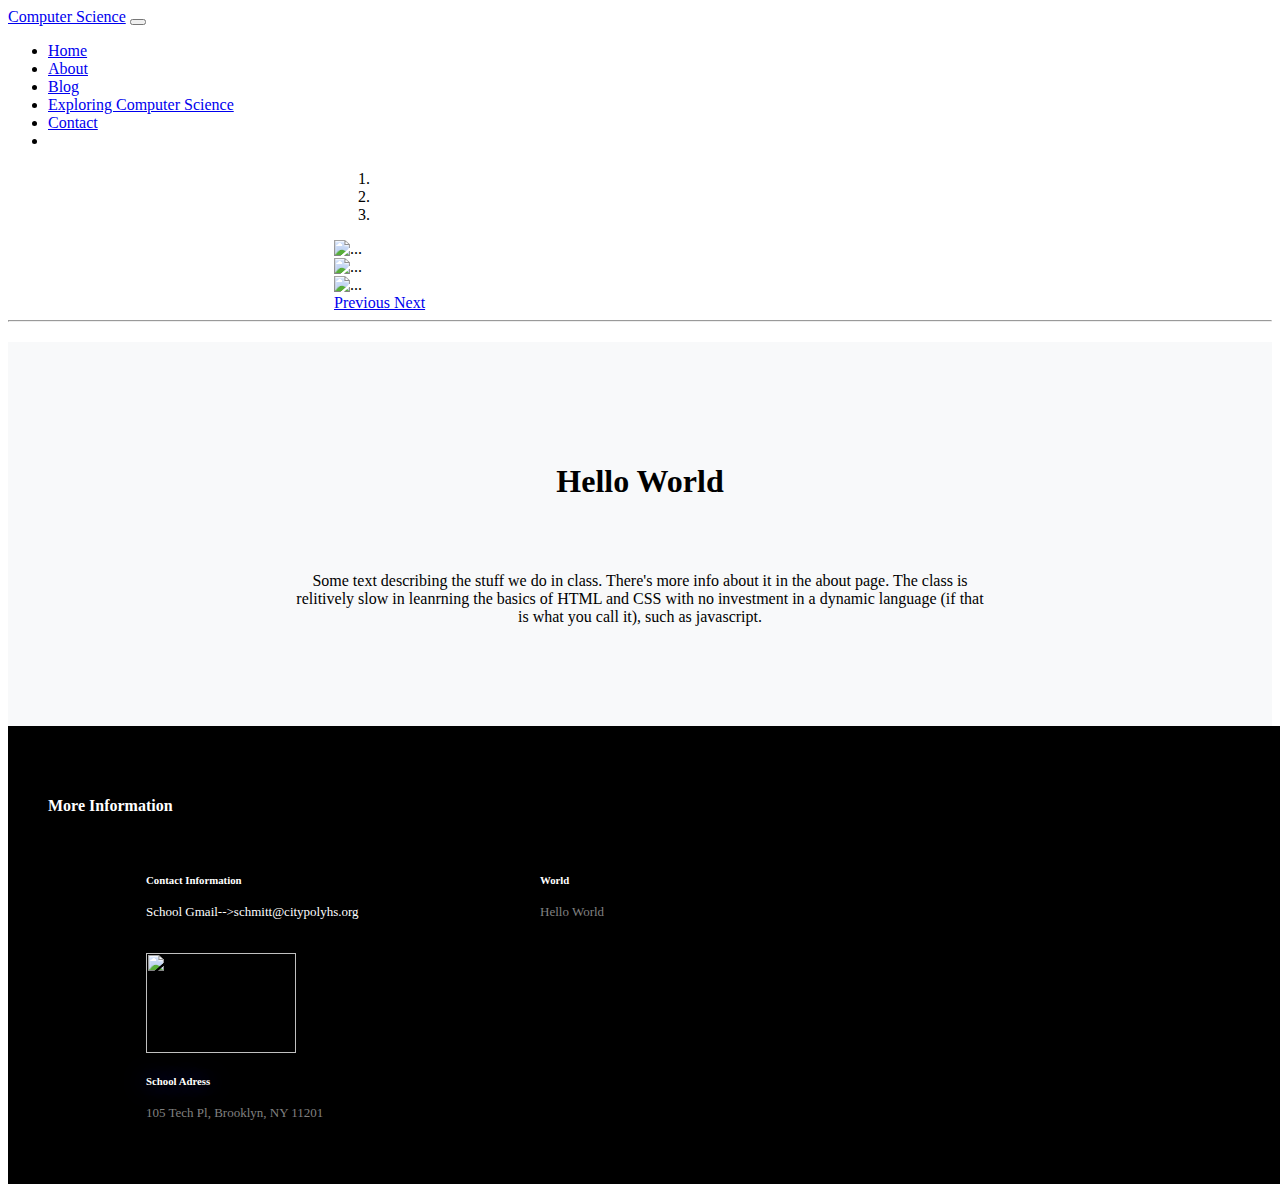
==== index.html @ 7c94f15a "html" ====
<!DOCTYPE html>
<html>
    <head>
        <title>Computer Science class</title>
        <link rel="stylesheet" type="text/css" href="styles.css">
        <link rel="stylesheet" href="https://stackpath.bootstrapcdn.com/bootstrap/4.2.1/css/bootstrap.min.css" integrity="sha384-GJzZqFGwb1QTTN6wy59ffF1BuGJpLSa9DkKMp0DgiMDm4iYMj70gZWKYbI706tWS" crossorigin="anonymous">
        
    </head>
    <body>
        
        
        <!-- Nav Bar -->
<nav class="navbar navbar-expand-lg navbar-light bg-light">
  <a class="navbar-brand" href="#">Computer Science</a>
  <button class="navbar-toggler" type="button" data-toggle="collapse" data-target="#navbarTogglerDemo02" aria-controls="navbarTogglerDemo02" aria-expanded="false" aria-label="Toggle navigation">
    <span class="navbar-toggler-icon"></span>
  </button>

  <div class="collapse navbar-collapse" id="navbarTogglerDemo02">
    <ul class="navbar-nav mr-auto mt-2 mt-lg-0">
      <li class="nav-item active">
        <a class="nav-link" href="#">Home</a>
      </li>
      <li class="nav-item">
        <a class="nav-link" href="about.html">About</a>
      </li>
      <li class="nav-item">
        <a class="nav-link" href="blog.html">Blog</a>
      </li>
      <li class="nav-item">
        <a class="nav-link" href="exploring-computer-science.html">Exploring Computer Science</a>
      </li>
      <li class="nav-item">
        <a class="nav-link" href="contact.html">Contact</a>
      </li>
      <li class="nav-item">
      <!--  <a class="nav-link disabled" href="#" tabindex="-1" aria-disabled="true">Disabled</a> -->
      </li>
    </ul>
    <!--
    <form class="form-inline my-2 my-lg-0">
      <input class="form-control mr-sm-2" type="search" placeholder="Search">
      <button class="btn btn-outline-success my-2 my-sm-0" type="submit">Search</button>
    </form>
    -->
  </div>
</nav>
  
  <!-- Carousel -->
<div class="row">
    <button class="secretbutton" id="secretbutton"></button>
  <div id="carouselExampleIndicators" class="carousel slide imgss" data-ride="carousel">
    <ol class="carousel-indicators">
      <li data-target="#carouselExampleIndicators" data-slide-to="0" class="active"></li>
      <li data-target="#carouselExampleIndicators" data-slide-to="1"></li>
      <li data-target="#carouselExampleIndicators" data-slide-to="2"></li>
    </ol>
    <div class="carousel-inner">
      <div class="carousel-item active">
        <img class="smaller" src="https://encrypted-tbn0.gstatic.com/images?q=tbn:ANd9GcTNS-DnKtNaUBVp-TGX4DliA7yKI0HnLMYTAna7u0DTpkE-1o-i" class="d-block w-100" alt="...">
      </div>
      <div class="carousel-item">
        <img class="smaller" src="https://cdn.techopedia.com/images/uploads/computer-hardware-cpu-electronic-chip-electronics-hardware-labyrinth-m.jpg?width=370&height=250&mode=crop" class="d-block w-100" alt="...">
      </div>
      <div class="carousel-item">
        <img class="smaller" src="  https://i.gifer.com/Kwmt.gif" class="d-block w-100" alt="...">
      </div>
    </div>
    <a class="carousel-control-prev" href="#carouselExampleIndicators" role="button" data-slide="prev">
      <span class="carousel-control-prev-icon" aria-hidden="true"></span>
      <span class="sr-only">Previous</span>
    </a>
    <a class="carousel-control-next" href="#carouselExampleIndicators" role="button" data-slide="next">
      <span class="carousel-control-next-icon" aria-hidden="true"></span>
      <span class="sr-only">Next</span>
    </a>
  </div>
</div>


  <!-- Body Content --> 
<hr class="dv">
  <div id="content">
      <div id="heading">
         <h1>
             Hello World
         </h1> 
      </div>
      <div id="body_content">
          <p class="body-content-main">Some text describing the stuff we do in class.
          There's more info about it in the about page. The class is relitively slow in leanrning the basics of HTML and CSS with no investment in a dynamic language (if that is what you call it), such as javascript.
          
          </p>
      </div>
  
  </div>
  
  
<!-- Footer -->
    
<div class="footer">
  
  <div class="footer-heading">
    <h4>More Information</h4>
  </div>
  <div class="footer-content">
    <div class="footer-column-one footer-column">
      <h5>Contact Information</h5>
      <p>School Gmail--><a>schmitt@citypolyhs.org</a></p>
    </div>
    <div class="footer-column-two footer-column">
      <h5>World</h5>
      <p class="footer-descript"> Hello World</p>
    </div>
    <div class="footer-column-three footer-column">
      <div>
        <img id="footersch" src="https://i.imgur.com/6dcay5Z.png">
      </div>
      <div>
        <h5 class="schooltext">School Adress</h5>
        <p class="footer-descript">105 Tech Pl, Brooklyn, NY 11201</p>
      </div>
    </div>
  </div>
</div>


    </body>
    
    
    <script src="index.js" type="module" defer=""></script>
    <script src="https://code.jquery.com/jquery-3.2.1.min.js"></script>
    <script src="https://code.jquery.com/jquery-3.3.1.slim.min.js" integrity="sha384-q8i/X+965DzO0rT7abK41JStQIAqVgRVzpbzo5smXKp4YfRvH+8abtTE1Pi6jizo" crossorigin="anonymous"></script>
<script src="https://cdnjs.cloudflare.com/ajax/libs/popper.js/1.14.6/umd/popper.min.js" integrity="sha384-wHAiFfRlMFy6i5SRaxvfOCifBUQy1xHdJ/yoi7FRNXMRBu5WHdZYu1hA6ZOblgut" crossorigin="anonymous"></script>
<script src="https://stackpath.bootstrapcdn.com/bootstrap/4.2.1/js/bootstrap.min.js" integrity="sha384-B0UglyR+jN6CkvvICOB2joaf5I4l3gm9GU6Hc1og6Ls7i6U/mkkaduKaBhlAXv9k" crossorigin="anonymous"></script>    
</html>
---- styles.css ----
.imgss{
    margin: auto;
    width:50%;
}

.smaller{
    position: inherit;
    height: 500px;
    width: 100%;
}

#carouselExampleIndicators{
    margin-top: 20px;
}

#content{
    margin-top: 20px;
    background-color: #f8f9fa;
    height: inherit;
    text-align: center;
    padding: 50px;
}

#heading, .heading {
    text-align: center;
    padding-top: 50px;
    padding-bottom: 50px;
}


.card_align{
    float: left;
    padding: 50px;
    display: flex;
    justify-content: center;
    margin-left: 40px;
    
}

#main_image{
    height: 600px;
    background-color: grey;
}
.pos{
    height:190px;
}
.postwo{
    height:140px;
    width: 310px;
    overflow:auto;
}

.card_image{
    position: absolute;
    left: 0px;
    top: 0px;
    height: 200px;
    width:100%;
}


#dv{
    color: black;
    border-width: 3px;
    border-color: black;
    margin-left: auto;
    margin-right: auto;
}

.card-text{
    padding-left: 15px;
}

.custom-hr{
    position: relative;
    left:10%;
    background-color: grey;
    width: 80%;
    display: flex;
    justify-content: center;
    height: 3px;
}

.card-holder{
    position: relative;
    display: flex;
    justify-content: center;
    min-width: 1300px;
    flex-wrap: wrap;
    width: 100%;
}

.card{
    display: flex;
}

.row{
    width: 100%;
    margin-right: 10px;
    margin-left:  10px; 
}
.zoom {
  padding: 50px;
  background-color: green;
  transition: transform .2s;
  width: 200px;
  height: 200px;
  margin: 0 auto;
}

.card-body{
    position: absolute;
    left:3px;
    bottom: 20px;
}

.zoom:hover {
  -ms-transform: scale(1.2); /* IE 9 */
  -webkit-transform: scale(1.2); /* Safari 3-8 */
  transform: scale(1.2); 
}

body{
    background-image: url(https://upload.wikimedia.org/wikipedia/commons/c/cc/Digital_rain_animation_medium_letters_shine.gif);
}

.content{
    background-color: white;
    position: relative;
    padding-bottom: 100px;
    
 
}

.body-content-main{
    width: 60%;
    padding: 50px;
    padding-top: 0px;
    margin: auto;
}

.footer{
    height: inherit;
    padding-bottom: 50px;
    width: 100%;
    background-color: black;
    color: white;
    text-align-last: left;
    position: absolute;
    
}

#cta{
    padding-top: 40px;
}

.footer-heading{
    margin-left: 40px;
    padding-top: 50px;
}

.footer-column{
    width: 33.33333333333%;
    height: 80%;
    position: relative;
    float: left;
    padding-left: 10px;
    padding-top: 20px;
    font-size: small;
}

.footer-descript{
    color: grey;
}

    
#incorrect{
    color: red;
}

#back{
    background-color: #486593;
}

#comment{
    width: 80%;
    min-height: 300px;
    margin-top: 100px;
    margin-bottom: 100px;
}

#input_field{
    width: 20%;
    margin: auto;
    width: 50%;
    text-align: center;
}

table{
    display: flex;
    justify-content: center;
}

.table-content{
    text-align:left;
    padding: 5px;
}
.secretbutton{
    height:15px;
    width: 15px;
    background-color: transparent;
    background-repeat:no-repeat;
    border: none;
    cursor:pointer;
    overflow: hidden; 
}
#secretbutton{
    position: absolute;
    left:1px;
}
#footersch{
    height:100px;
    width: 150px;
}
.schooltext{
    color: white;
  text-shadow: 1px 1px 2px black, 0 0 25px blue, 0 0 5px black;
}
#comment{
    min-width: 90%;
    min-height: 300px;
    max-height: 400px;
}

.center{
    position: relative;
    justify-content: center;
    margin: auto;
    left: 100%;
}

.footer-content{
    padding-left: 10%; 
}

.card-body{
    text-align: left;
}

.card-button{
    position: relative;
    top: 18px;
}

#input-submit{
    color: white;
}

#error-box{
    margin: auto;
    align-items: center;
}

#about-content{
    text-align: center;
    padding: 50px;
}
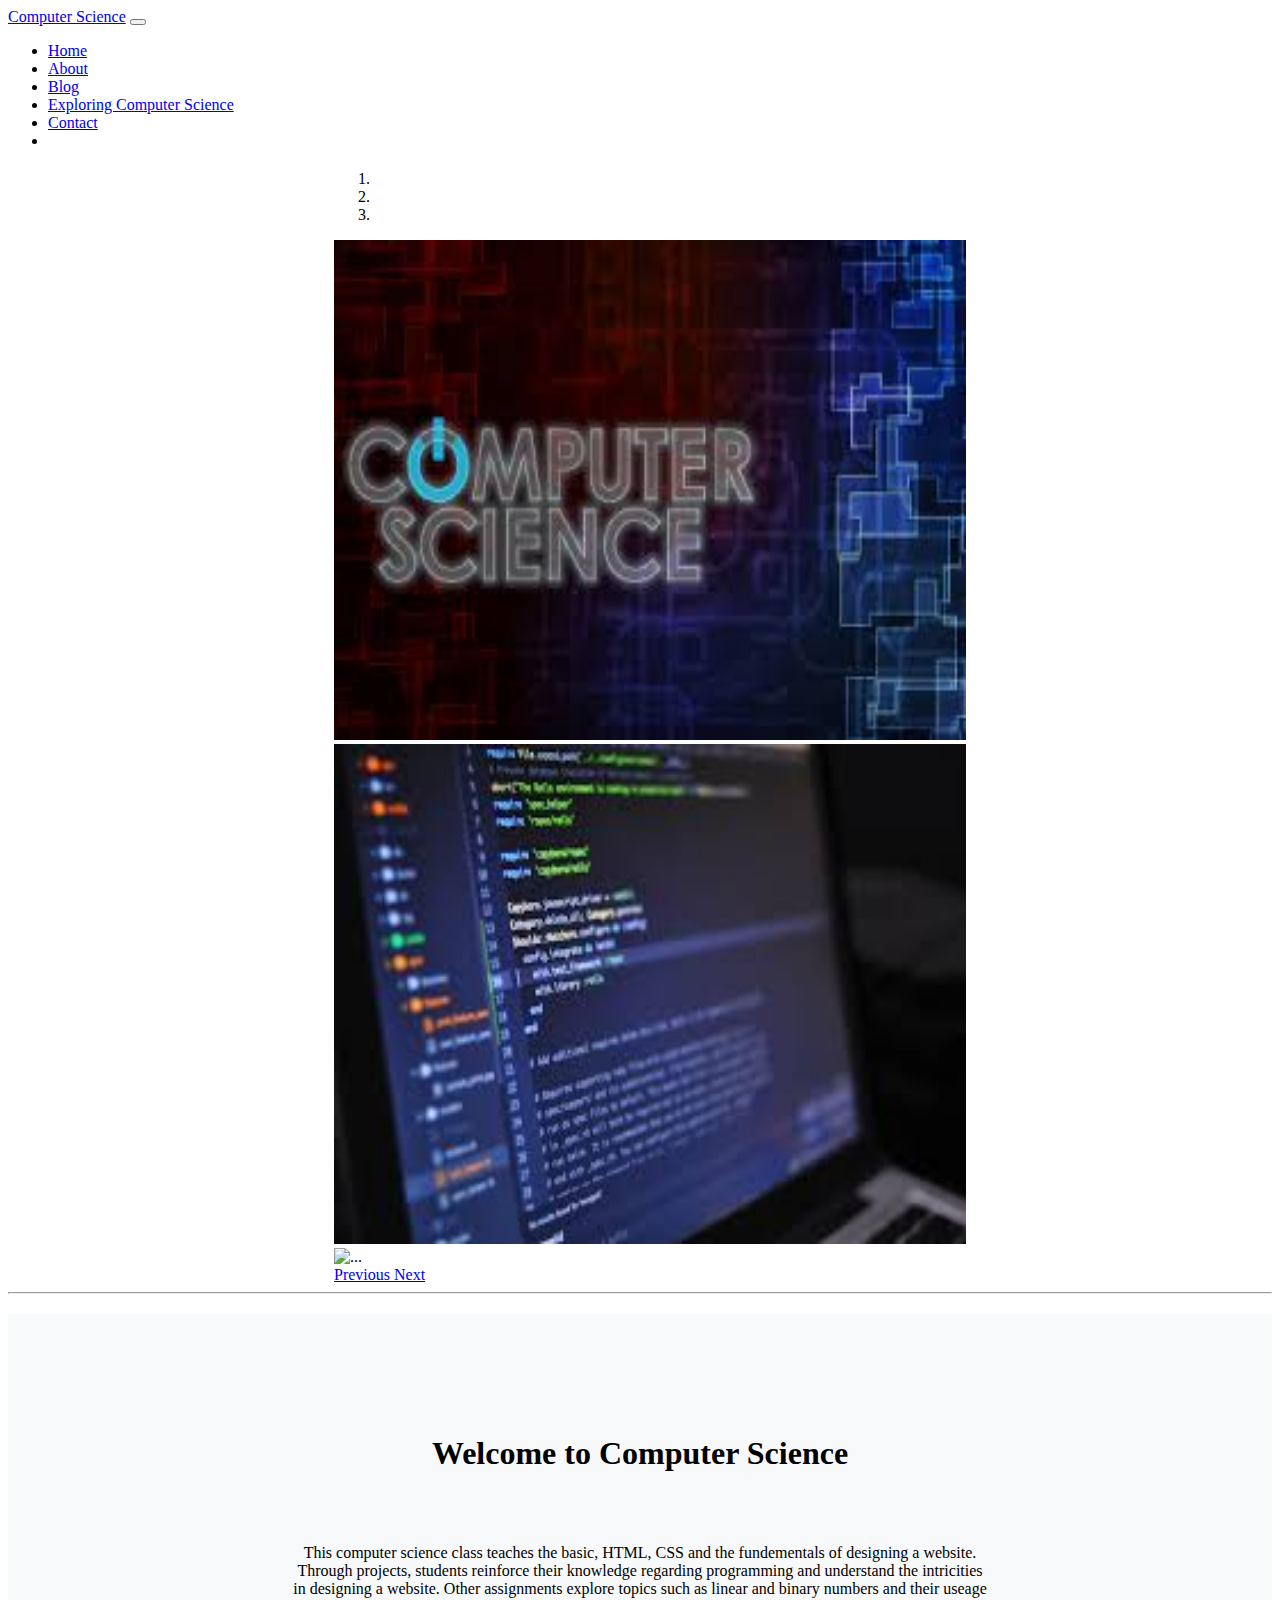
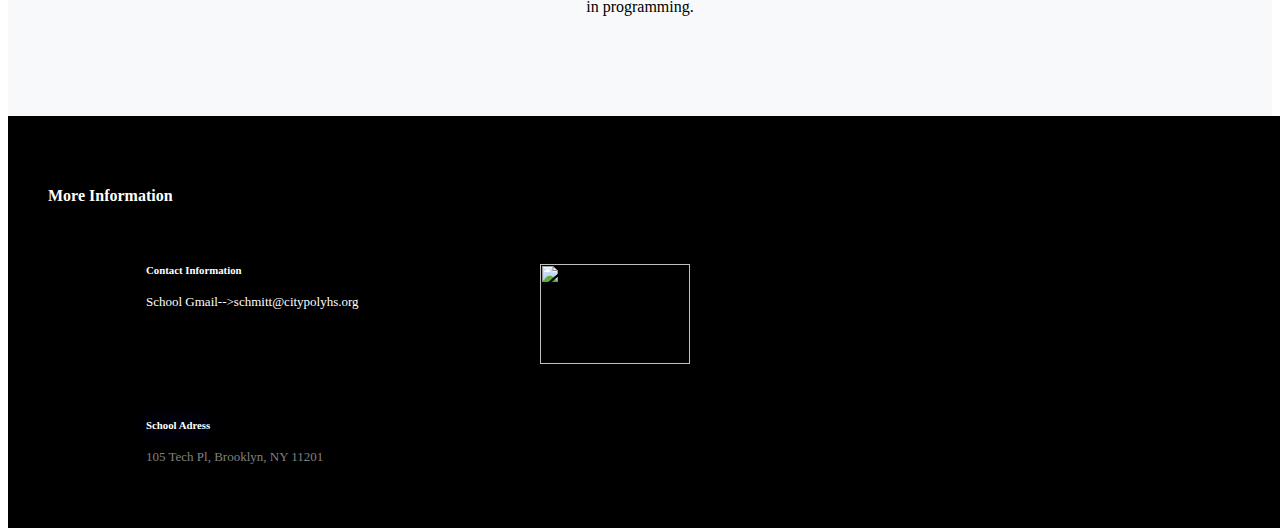
==== commit 27538957: "added a contact button" ====
--- a/index.html
+++ b/index.html
@@ -57,13 +57,13 @@
     </ol>
     <div class="carousel-inner">
       <div class="carousel-item active">
-        <img class="smaller" src="https://encrypted-tbn0.gstatic.com/images?q=tbn:ANd9GcTNS-DnKtNaUBVp-TGX4DliA7yKI0HnLMYTAna7u0DTpkE-1o-i" class="d-block w-100" alt="...">
+        <img class="smaller" src="[data-uri]" class="d-block w-100" alt="...">
       </div>
       <div class="carousel-item">
-        <img class="smaller" src="https://cdn.techopedia.com/images/uploads/computer-hardware-cpu-electronic-chip-electronics-hardware-labyrinth-m.jpg?width=370&height=250&mode=crop" class="d-block w-100" alt="...">
+        <img class="smaller" src="[data-uri]" class="d-block w-100" alt="...">
       </div>
       <div class="carousel-item">
-        <img class="smaller" src="  https://i.gifer.com/Kwmt.gif" class="d-block w-100" alt="...">
+        <img class="smaller" src="https://encrypted-tbn0.gstatic.com/images?q=tbn:ANd9GcRhdODqBwI6elRJp4blC8OtF0f14EZo4_-servEE6gqPXwob27YcQ" class="d-block w-100" alt="...">
       </div>
     </div>
     <a class="carousel-control-prev" href="#carouselExampleIndicators" role="button" data-slide="prev">
@@ -83,13 +83,15 @@
   <div id="content">
       <div id="heading">
          <h1>
-             Hello World
+             Welcome to Computer Science
          </h1> 
       </div>
       <div id="body_content">
-          <p class="body-content-main">Some text describing the stuff we do in class.
-          There's more info about it in the about page. The class is relitively slow in leanrning the basics of HTML and CSS with no investment in a dynamic language (if that is what you call it), such as javascript.
-          
+          <p class="body-content-main">
+            This computer science class teaches the basic, HTML, CSS and the fundementals of designing a website.
+            Through projects, students reinforce their knowledge regarding programming and understand the intricities 
+            in designing a website. Other assignments explore topics such as linear and binary numbers and their useage in 
+            programming.
           </p>
       </div>
   
@@ -109,12 +111,12 @@
       <p>School Gmail--><a>schmitt@citypolyhs.org</a></p>
     </div>
     <div class="footer-column-two footer-column">
-      <h5>World</h5>
-      <p class="footer-descript"> Hello World</p>
+      <h5></h5>
+      <p class="footer-descript"> <img id="footersch" src="https://i.imgur.com/6dcay5Z.png"> </p>
     </div>
     <div class="footer-column-three footer-column">
       <div>
-        <img id="footersch" src="https://i.imgur.com/6dcay5Z.png">
+        
       </div>
       <div>
         <h5 class="schooltext">School Adress</h5>
@@ -133,4 +135,5 @@
     <script src="https://code.jquery.com/jquery-3.3.1.slim.min.js" integrity="sha384-q8i/X+965DzO0rT7abK41JStQIAqVgRVzpbzo5smXKp4YfRvH+8abtTE1Pi6jizo" crossorigin="anonymous"></script>
 <script src="https://cdnjs.cloudflare.com/ajax/libs/popper.js/1.14.6/umd/popper.min.js" integrity="sha384-wHAiFfRlMFy6i5SRaxvfOCifBUQy1xHdJ/yoi7FRNXMRBu5WHdZYu1hA6ZOblgut" crossorigin="anonymous"></script>
 <script src="https://stackpath.bootstrapcdn.com/bootstrap/4.2.1/js/bootstrap.min.js" integrity="sha384-B0UglyR+jN6CkvvICOB2joaf5I4l3gm9GU6Hc1og6Ls7i6U/mkkaduKaBhlAXv9k" crossorigin="anonymous"></script>    
+
 </html>
--- a/styles.css
+++ b/styles.css
@@ -182,12 +182,6 @@
     background-color: #486593;
 }
 
-#comment{
-    width: 80%;
-    min-height: 300px;
-    margin-top: 100px;
-    margin-bottom: 100px;
-}
 
 #input_field{
     width: 20%;
@@ -226,10 +220,14 @@
     color: white;
   text-shadow: 1px 1px 2px black, 0 0 25px blue, 0 0 5px black;
 }
+
 #comment{
-    min-width: 90%;
-    min-height: 300px;
-    max-height: 400px;
+    min-width: 200px;
+    min-height: 50px;
+    max-height: 50px;
+    width: 80%;
+    margin-top: 100px;
+    margin-bottom: 100px;
 }
 
 .center{
@@ -263,5 +261,14 @@
 
 #about-content{
     text-align: center;
-    padding: 50px;
+    width: 100%;
+    padding: 30%;
+    padding-top: 50px;
+    padding-bottom: 50px;
+    
+    
+}
+
+.about-p{
+    padding-bottom: 20px;
 }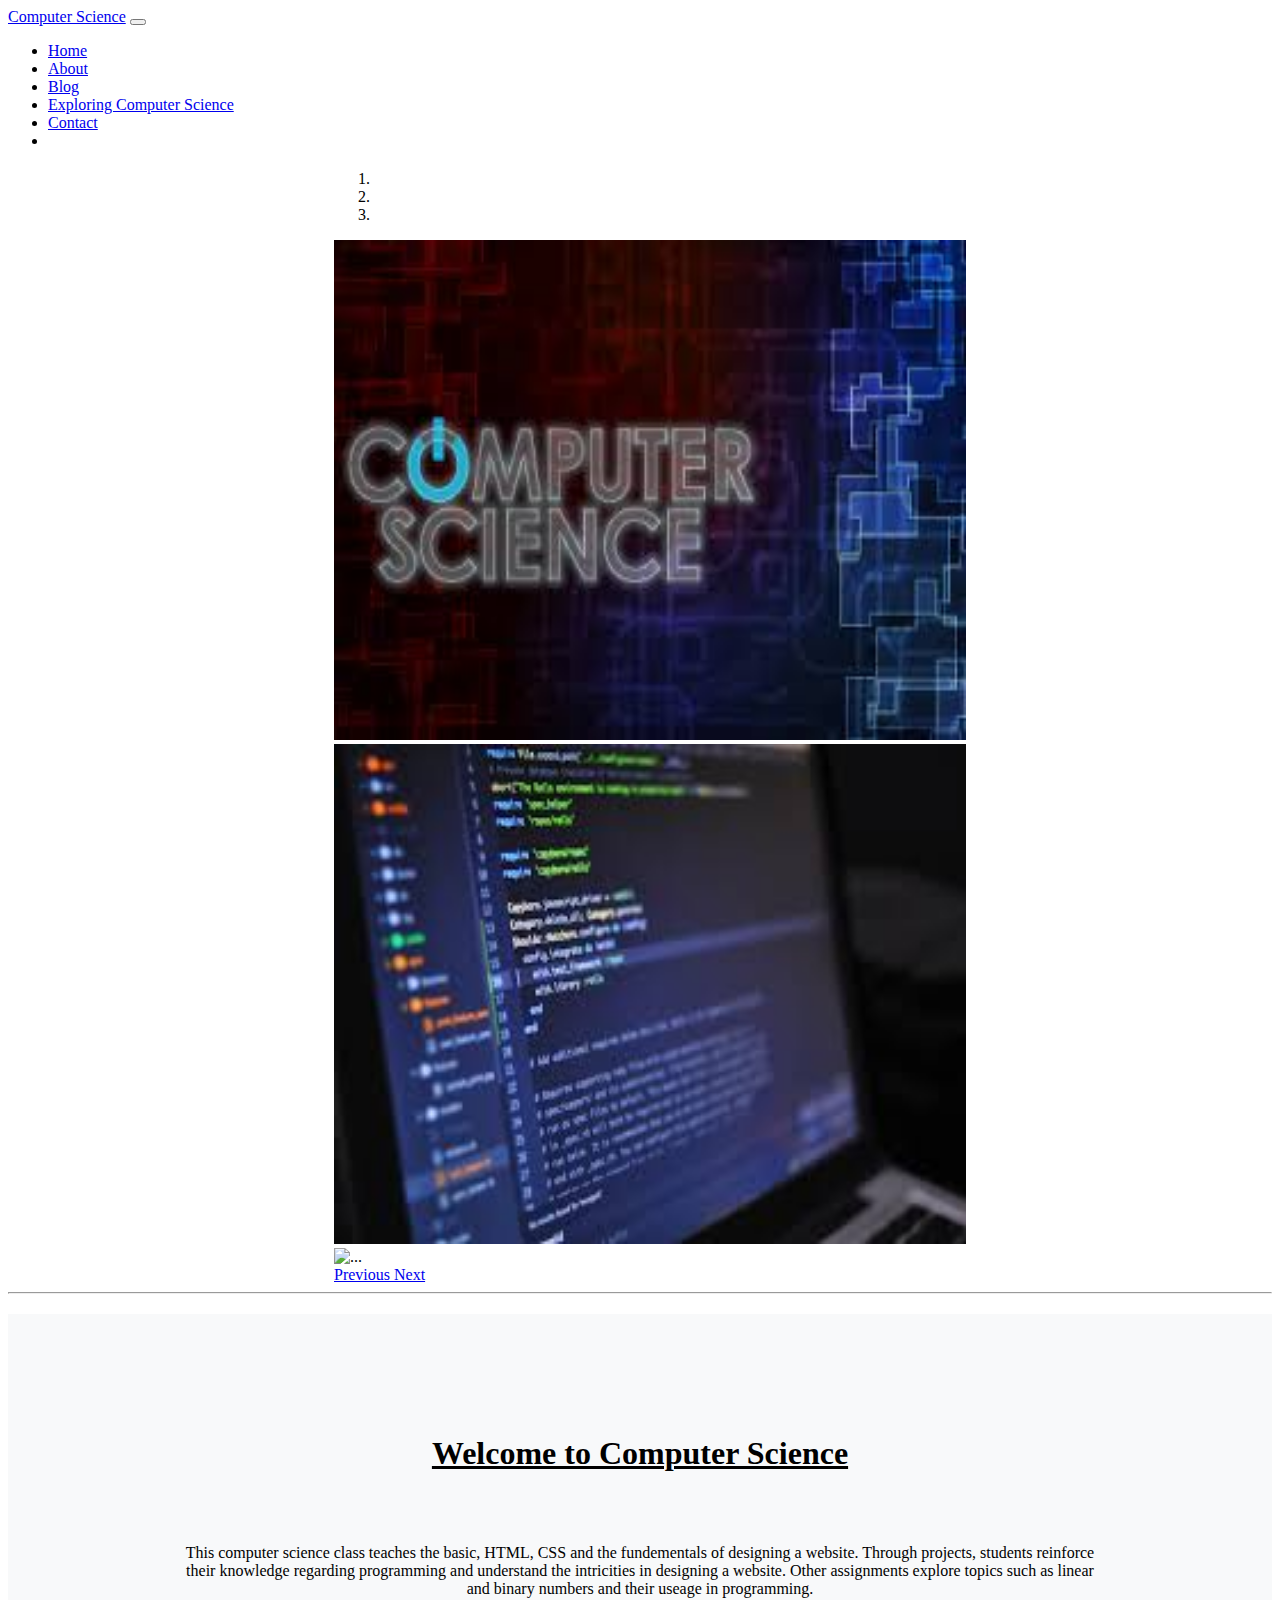
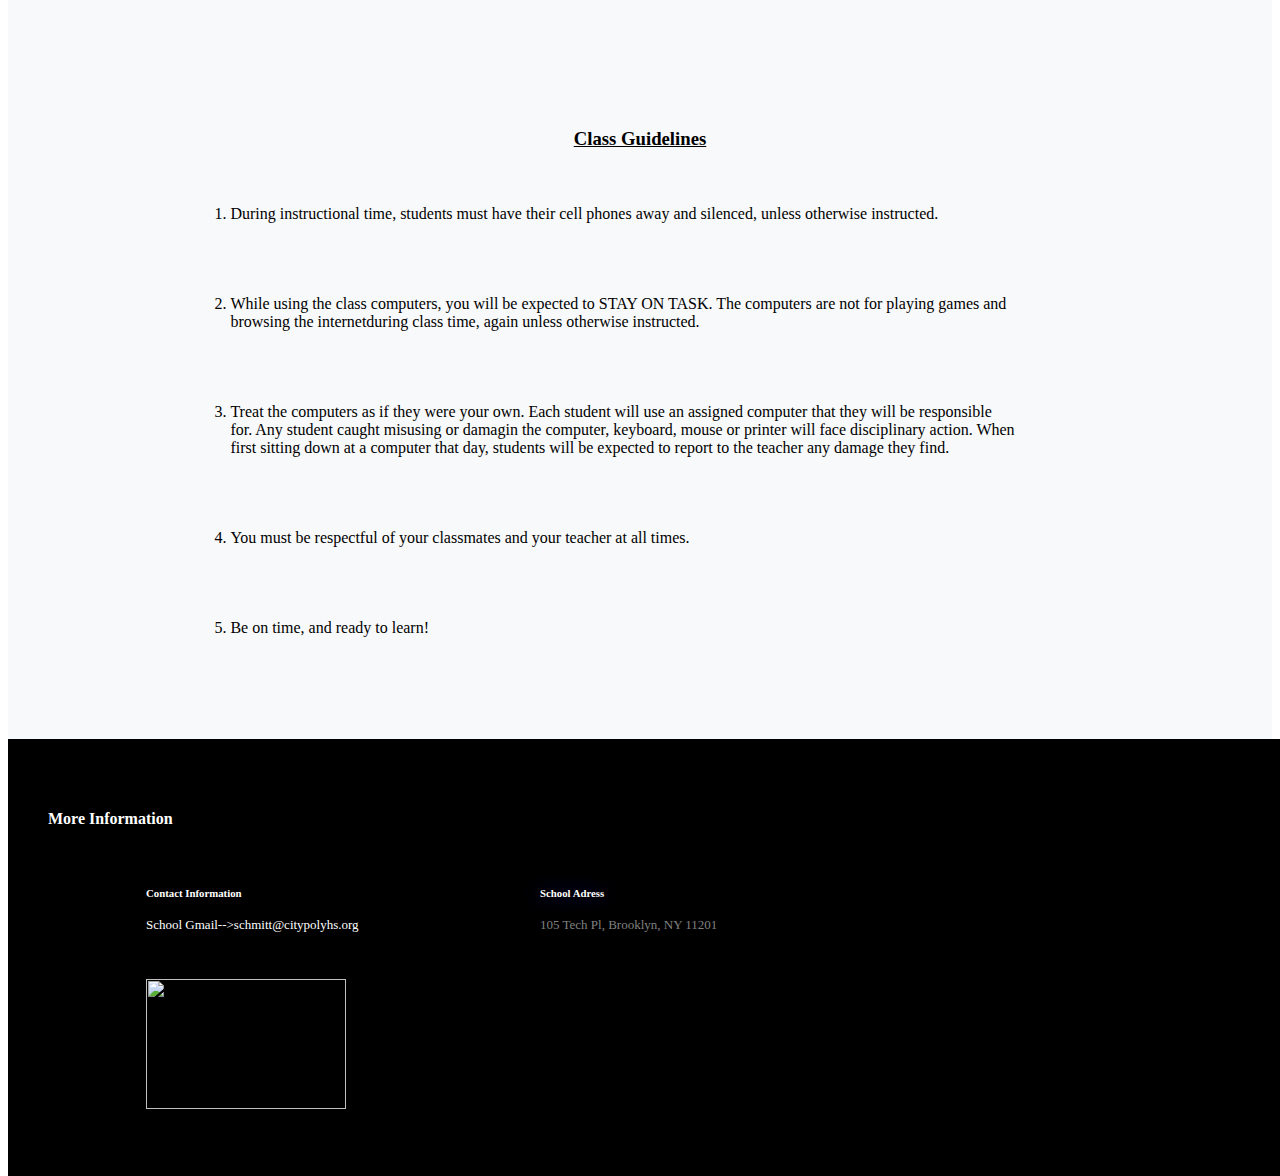
==== commit 8f86c6ec: "filler text removed" ====
--- a/index.html
+++ b/index.html
@@ -83,9 +83,12 @@
   <div id="content">
       <div id="heading">
          <h1>
+           <u>
              Welcome to Computer Science
+          </u>
          </h1> 
       </div>
+      
       <div id="body_content">
           <p class="body-content-main">
             This computer science class teaches the basic, HTML, CSS and the fundementals of designing a website.
@@ -93,6 +96,51 @@
             in designing a website. Other assignments explore topics such as linear and binary numbers and their useage in 
             programming.
           </p>
+          
+          <h3 class="guide"><u>Class Guidelines</u></h3>
+          <ol>
+            <div class="li-container">
+              <li>
+                <p>
+                  During instructional time, students must have their cell phones away and silenced, unless otherwise
+                  instructed.
+                </p>
+              </li>
+            </div>
+            <div class="li-container">
+              <li>
+                <p>
+                  While using the class computers, you will be expected to STAY ON TASK. The computers are not for playing games
+                and browsing the internetduring class time, again unless otherwise instructed.
+                </p>
+              </li>
+            </div>
+            <div class="li-container">
+              <li>
+                <p>
+                  
+                Treat the computers as if they were your own. Each student will use an assigned computer that
+                they will be responsible for. Any student caught misusing or damagin the computer, keyboard, mouse or printer
+                will face disciplinary action. When first sitting down at a computer that day, students will be expected to 
+                report to the teacher any damage they find.
+                </p>
+              </li>
+            </div>
+            <div class="li-container">
+              <li>
+                <p>
+                  You must be respectful of your classmates and your teacher at all times.
+                </p>
+              </li>
+            </div>
+            <div class="li-container">
+              <li>
+                <p>
+                  Be on time, and ready to learn!
+                </p>
+              </li>
+            </div>
+          </ol>
       </div>
   
   </div>
@@ -106,22 +154,26 @@
     <h4>More Information</h4>
   </div>
   <div class="footer-content">
+    
     <div class="footer-column-one footer-column">
       <h5>Contact Information</h5>
       <p>School Gmail--><a>schmitt@citypolyhs.org</a></p>
     </div>
-    <div class="footer-column-two footer-column">
-      <h5></h5>
-      <p class="footer-descript"> <img id="footersch" src="https://i.imgur.com/6dcay5Z.png"> </p>
-    </div>
+    
     <div class="footer-column-three footer-column">
       <div>
         
       </div>
+      
       <div>
         <h5 class="schooltext">School Adress</h5>
         <p class="footer-descript">105 Tech Pl, Brooklyn, NY 11201</p>
       </div>
+      
+    </div>
+    
+    <div class="footer-column-two footer-column">
+      <p class="footer-descript"> <img id="footersch" src="https://i.imgur.com/6dcay5Z.png"> </p>
     </div>
   </div>
 </div>
--- a/styles.css
+++ b/styles.css
@@ -133,7 +133,7 @@
 }
 
 .body-content-main{
-    width: 60%;
+    width: 80%;
     padding: 50px;
     padding-top: 0px;
     margin: auto;
@@ -213,8 +213,8 @@
     left:1px;
 }
 #footersch{
-    height:100px;
-    width: 150px;
+    height: 130px;
+    width: 200px;
 }
 .schooltext{
     color: white;
@@ -271,4 +271,20 @@
 
 .about-p{
     padding-bottom: 20px;
+}
+
+.unit{
+    width: 80%;
+    padding: 50px;
+}
+
+.li-container{
+    text-align: left;
+    padding: 20px;
+    width: 70%;
+    margin-left: 10%;
+}
+
+.guide{
+    margin-top: 80px;
 }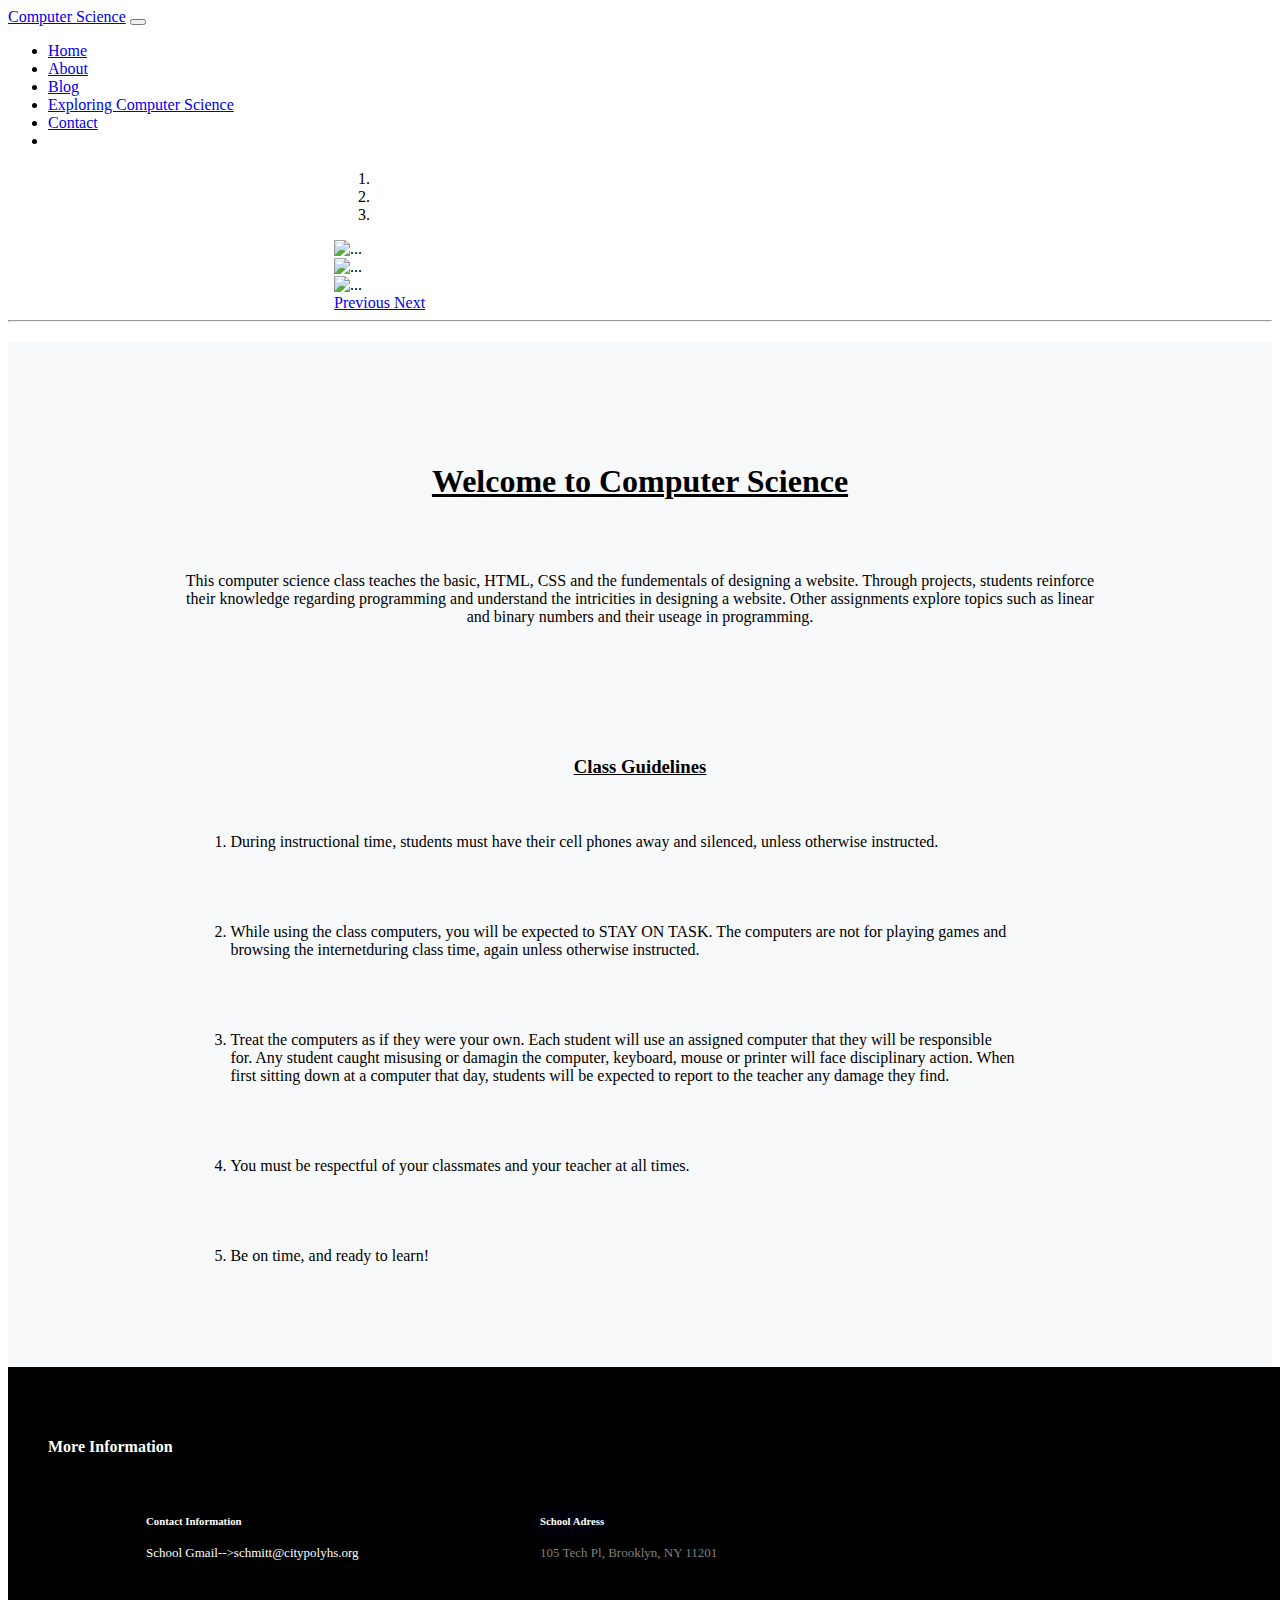
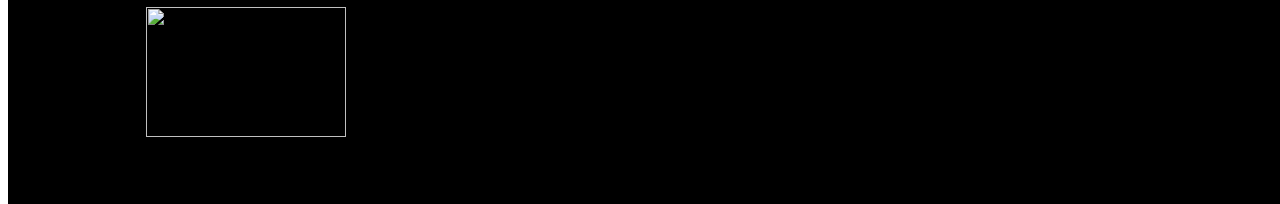
==== commit edd37523: "html" ====
--- a/index.html
+++ b/index.html
@@ -57,13 +57,13 @@
     </ol>
     <div class="carousel-inner">
       <div class="carousel-item active">
-        <img class="smaller" src="[data-uri]" class="d-block w-100" alt="...">
+        <img class="smaller" src="https://www.caficointernational.com/wp-content/uploads/2015/02/tech-news.jpg=" class="d-block w-100" alt="...">
       </div>
       <div class="carousel-item">
-        <img class="smaller" src="[data-uri]" class="d-block w-100" alt="...">
+        <img class="smaller" src="https://c8.alamy.com/comp/FB2WKW/bright-blue-futuristic-globe-with-digital-data-and-computer-coding-FB2WKW.jpg" class="d-block w-100" alt="...">
       </div>
       <div class="carousel-item">
-        <img class="smaller" src="https://encrypted-tbn0.gstatic.com/images?q=tbn:ANd9GcRhdODqBwI6elRJp4blC8OtF0f14EZo4_-servEE6gqPXwob27YcQ" class="d-block w-100" alt="...">
+        <img class="smaller" src="https://cdn.makeawebsitehub.com/wp-content/uploads/2016/02/learn-code-e1455713167295.jpg" class="d-block w-100" alt="...">
       </div>
     </div>
     <a class="carousel-control-prev" href="#carouselExampleIndicators" role="button" data-slide="prev">
--- a/styles.css
+++ b/styles.css
@@ -222,12 +222,29 @@
 }
 
 #comment{
-    min-width: 200px;
-    min-height: 50px;
-    max-height: 50px;
+    width: 100%;
+    padding: 10%;
+    text-align: center;
+    background-color: silver;
+    border: 3px solid;
+    border-radius: 5px;
+}
+
+.contact-in{
     width: 80%;
-    margin-top: 100px;
-    margin-bottom: 100px;
+    margin: 30px;
+    border: 3px solid;
+    border-radius: 5px;
+}
+
+#contact-text{
+    max-height: 250px;
+    min-height: 100px;
+}
+
+.left{
+    text-align: left;
+    padding-left: 40px;
 }
 
 .center{
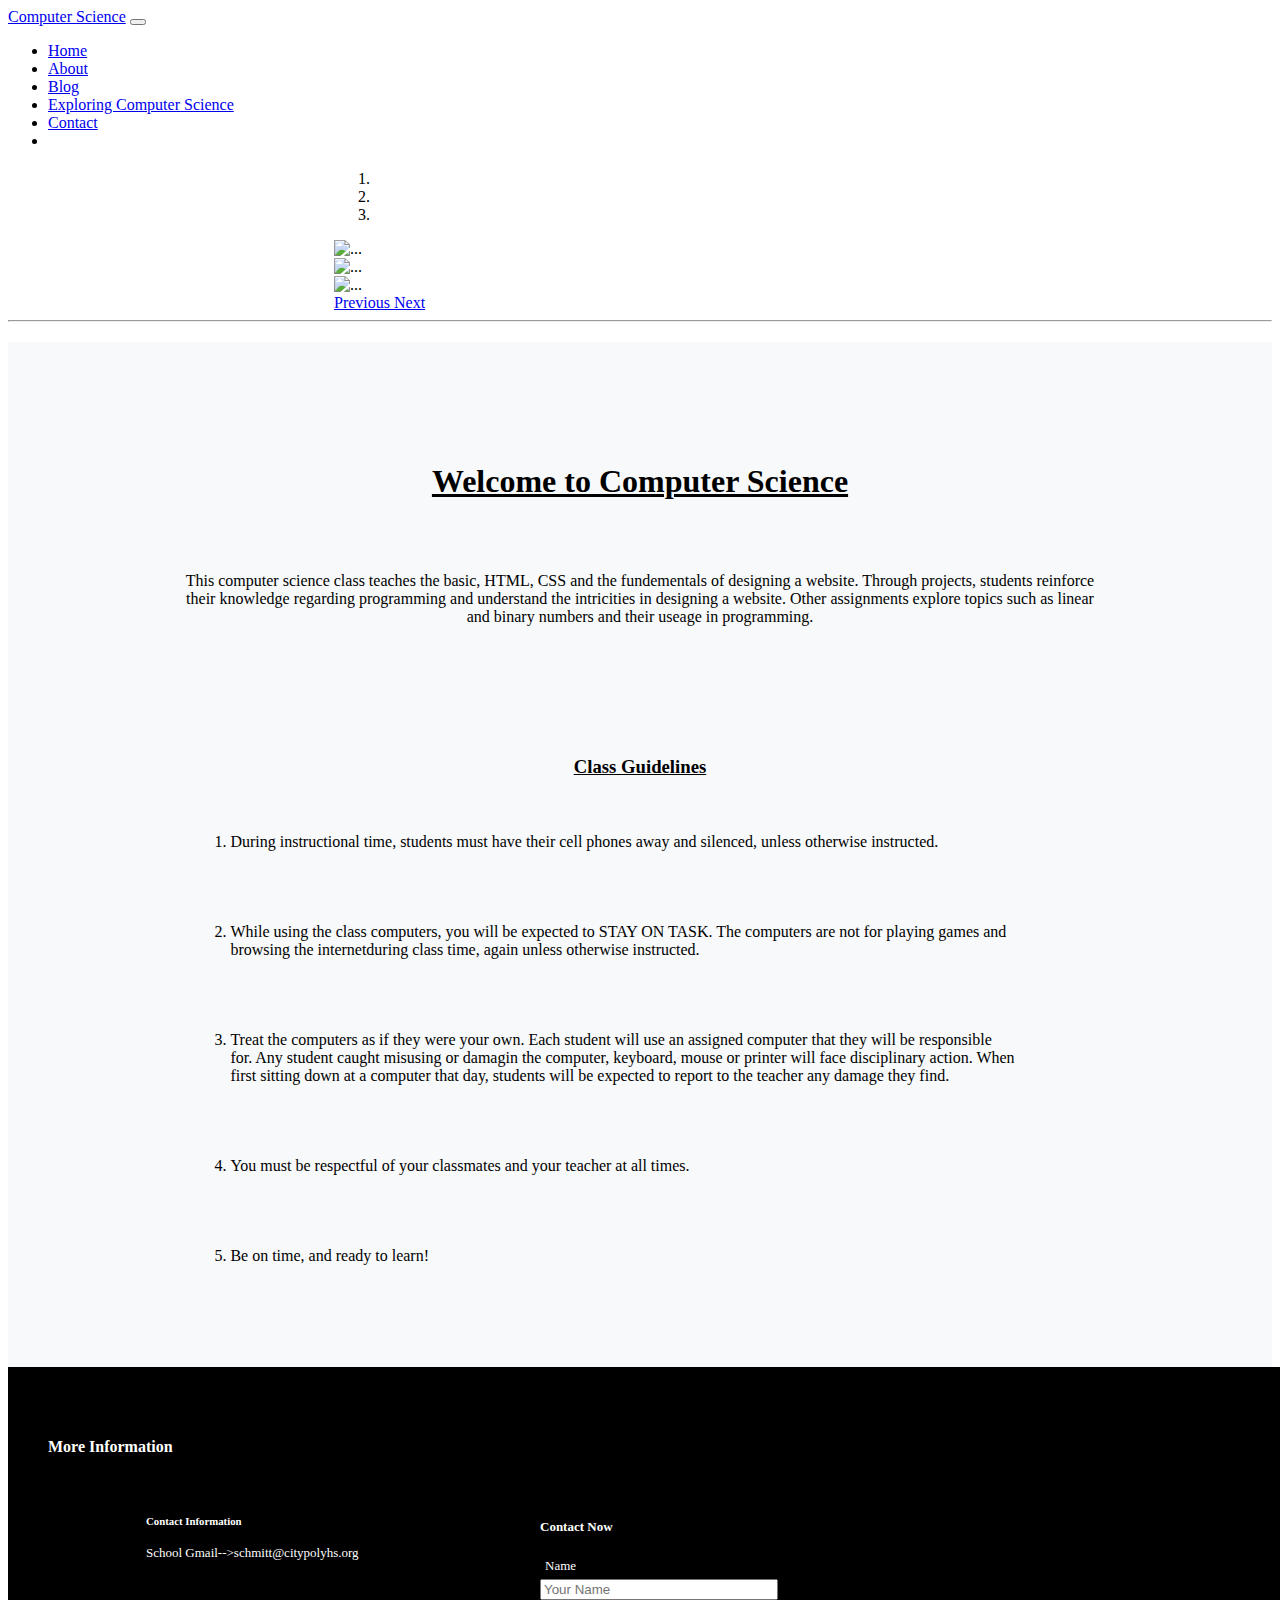
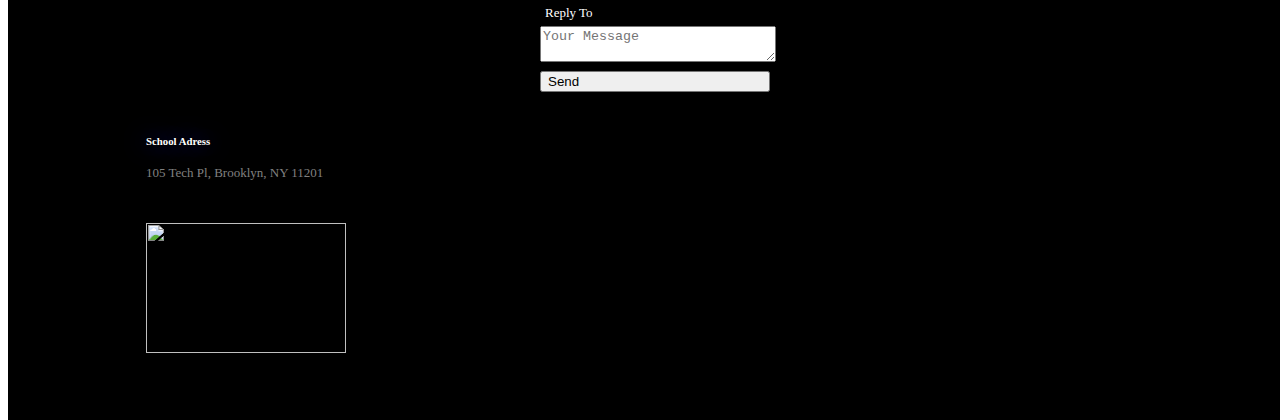
==== commit b99f89a5: "adding a contact in the index footer" ====
--- a/index.html
+++ b/index.html
@@ -57,7 +57,7 @@
     </ol>
     <div class="carousel-inner">
       <div class="carousel-item active">
-        <img class="smaller" src="https://www.caficointernational.com/wp-content/uploads/2015/02/tech-news.jpg=" class="d-block w-100" alt="...">
+        <img class="smaller" src="https://www.caficointernational.com/wp-content/uploads/2015/02/tech-news.jpg" class="d-block w-100" alt="...">
       </div>
       <div class="carousel-item">
         <img class="smaller" src="https://c8.alamy.com/comp/FB2WKW/bright-blue-futuristic-globe-with-digital-data-and-computer-coding-FB2WKW.jpg" class="d-block w-100" alt="...">
@@ -158,21 +158,38 @@
     <div class="footer-column-one footer-column">
       <h5>Contact Information</h5>
       <p>School Gmail--><a>schmitt@citypolyhs.org</a></p>
-    </div>
+      
+      
+    </div>
+    
+    
     
     <div class="footer-column-three footer-column">
-      <div>
-        
-      </div>
-      
-      <div>
+      <div id="footer-contact-holder">
+            <h4>Contact Now</h4>
+          <form  action="https://formspree.io/schmitt@citypolyhs.org" method="POST">
+            <p class="footer-label">Name</p>
+            <input class="footer-inpt" placeholder="Your Name" type="text" name="name">
+            <p class="footer-label">Reply To</p>
+            <textarea class="footer-inpt" name="message" placeholder="Your Message"></textarea>
+            <br>
+            <div id="div-center">
+              <input class="footer-btn btn-primary" type="submit" value="Send" >
+            </div>
+            
+          </form>
+              
+      </div>
+     
+      
+    </div>
+    
+    <div class="footer-column-two footer-column">
+       <div>
         <h5 class="schooltext">School Adress</h5>
         <p class="footer-descript">105 Tech Pl, Brooklyn, NY 11201</p>
       </div>
-      
-    </div>
-    
-    <div class="footer-column-two footer-column">
+      <br>
       <p class="footer-descript"> <img id="footersch" src="https://i.imgur.com/6dcay5Z.png"> </p>
     </div>
   </div>
--- a/styles.css
+++ b/styles.css
@@ -173,6 +173,32 @@
     color: grey;
 }
 
+#footer-contact-holder{
+    width: 100%;
+    height: inherit;
+    float: left;
+    padding-right: 30px;
+    padding-top: 5px;
+    padding-bottom: 5px;
+    text-align: center; 
+    
+}
+
+.footer-label{
+    padding: 5px;
+    margin: 0px;
+}
+
+.footer-inpt{
+    width: 60%;
+}
+
+.footer-btn{
+    text-align: center;
+    width: 60%;
+    margin-top: 5px;
+    
+}
     
 #incorrect{
     color: red;
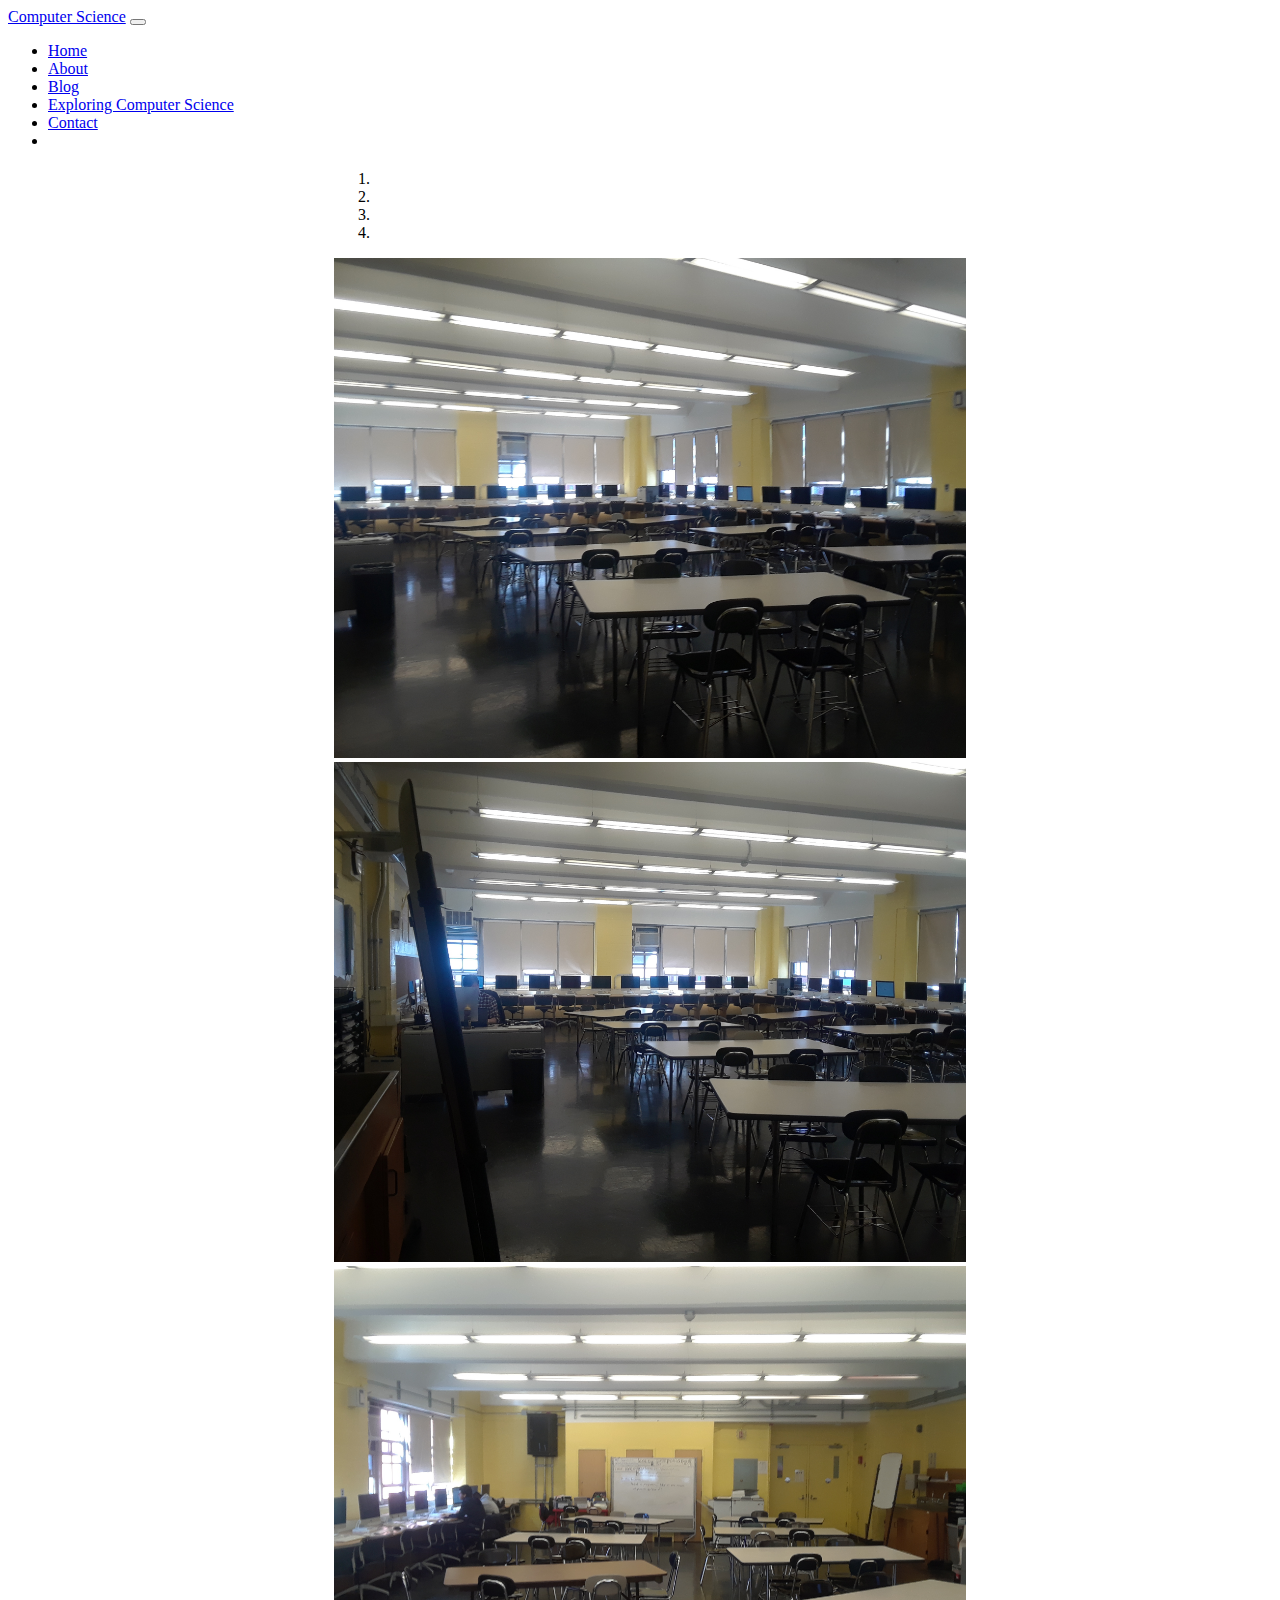
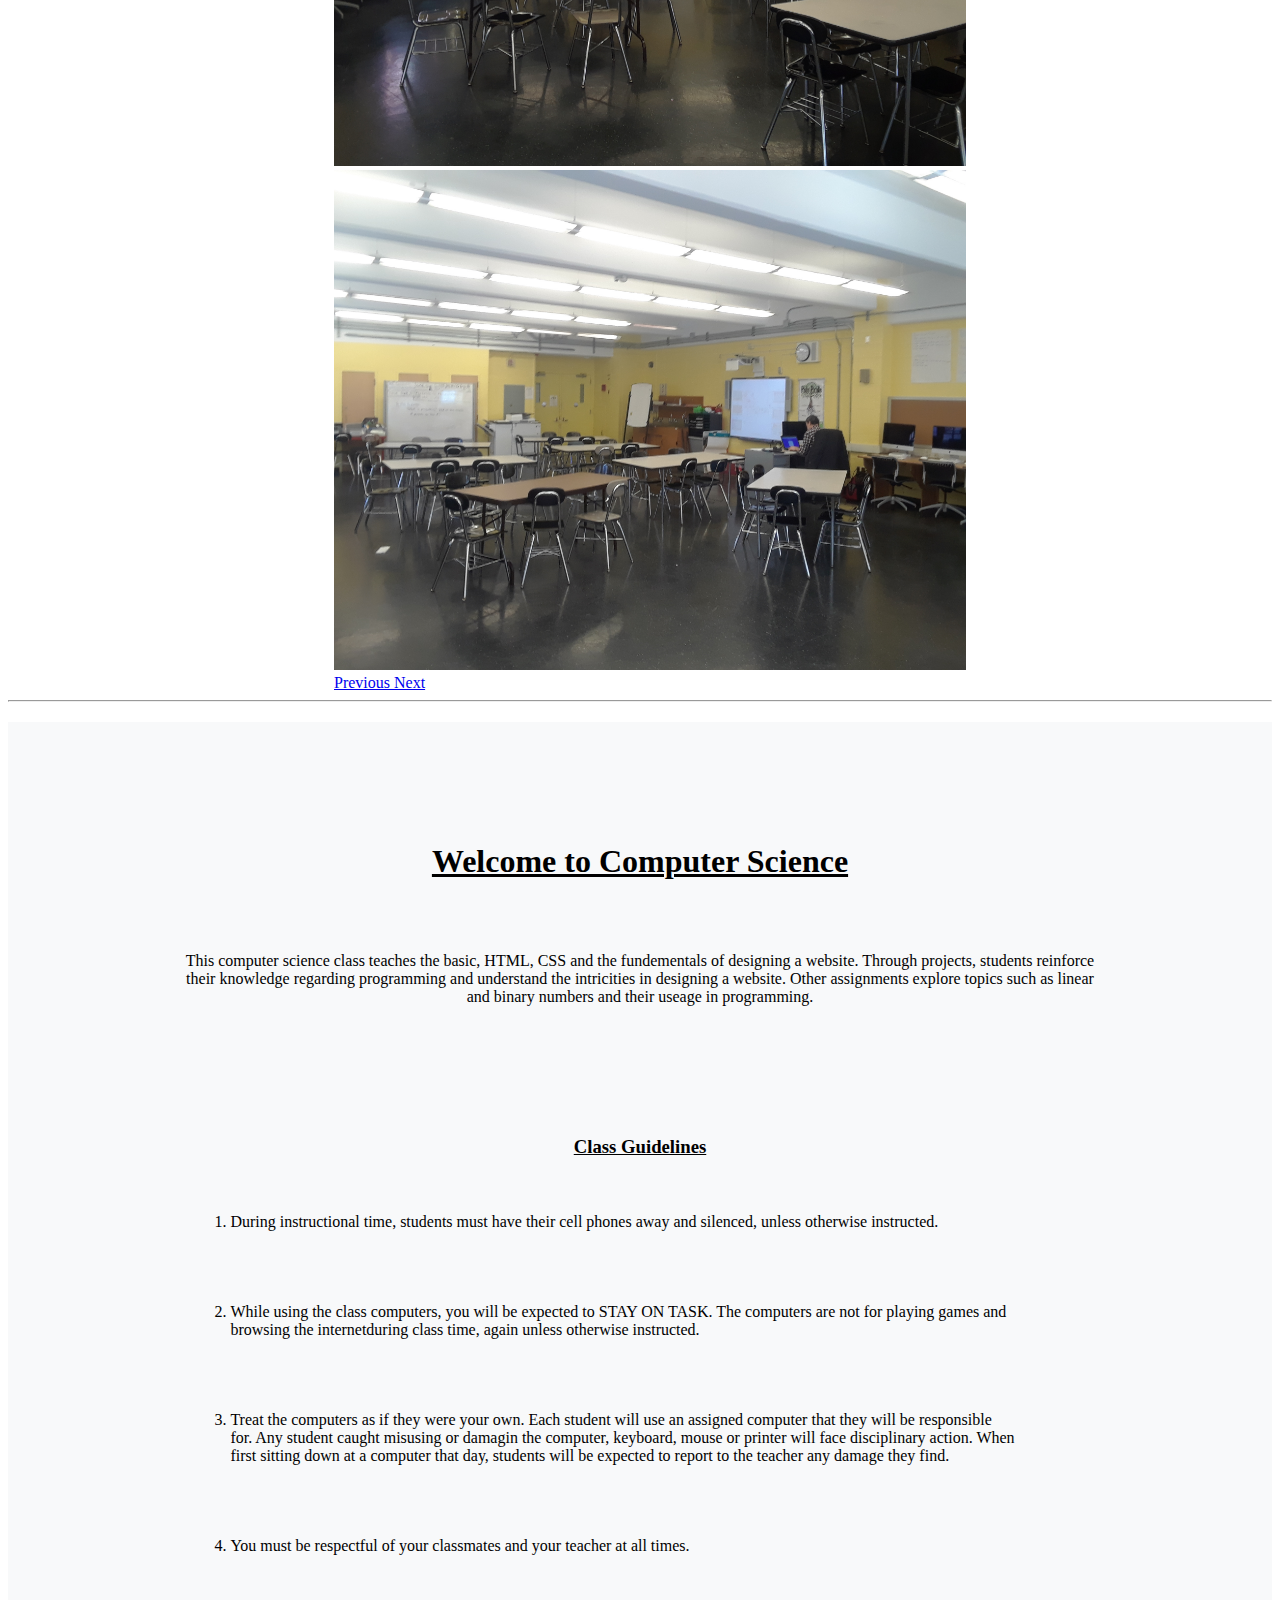
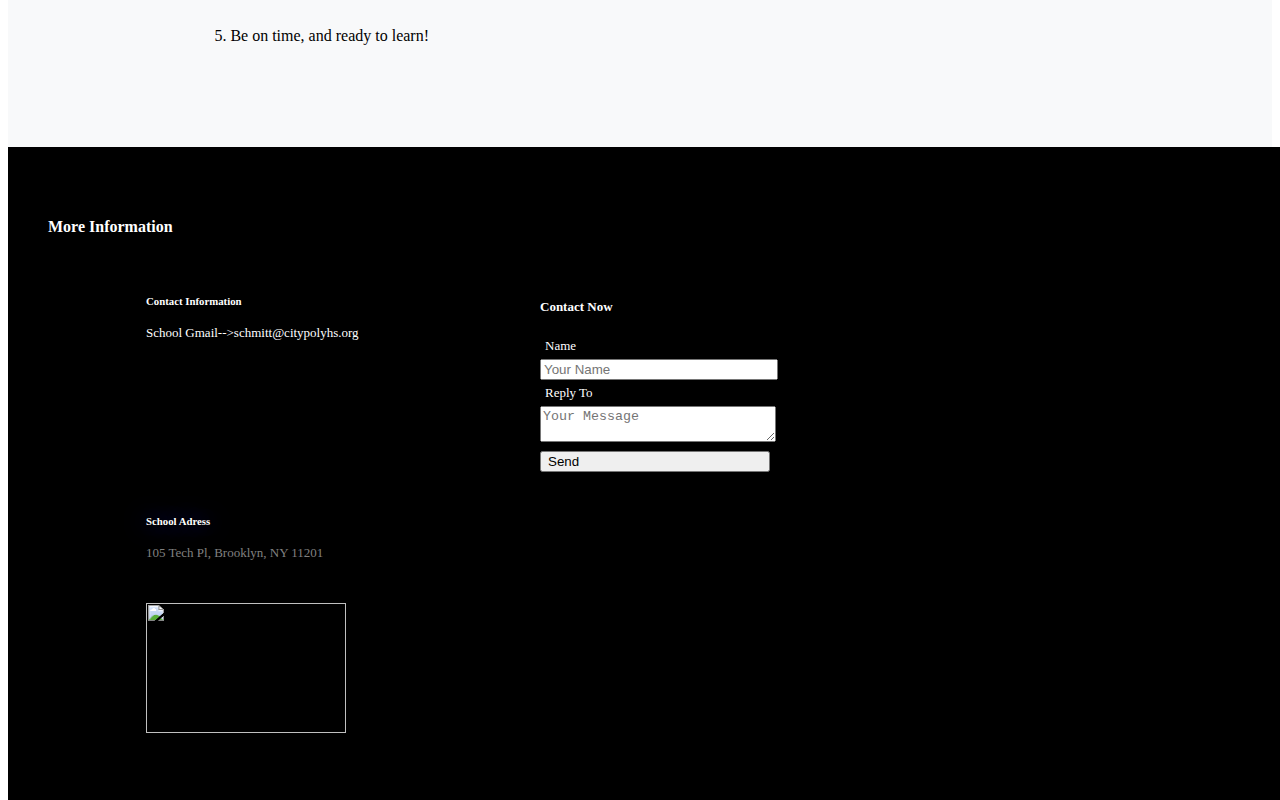
==== commit 55a89460: "added images" ====
--- a/index.html
+++ b/index.html
@@ -54,16 +54,20 @@
       <li data-target="#carouselExampleIndicators" data-slide-to="0" class="active"></li>
       <li data-target="#carouselExampleIndicators" data-slide-to="1"></li>
       <li data-target="#carouselExampleIndicators" data-slide-to="2"></li>
+      <li data-target="#carouselExampleIndicators" data-slide-to="3"></li>
     </ol>
     <div class="carousel-inner">
       <div class="carousel-item active">
-        <img class="smaller" src="https://www.caficointernational.com/wp-content/uploads/2015/02/tech-news.jpg" class="d-block w-100" alt="...">
+        <img class="smaller" src="./class-images/20190328_100208.jpg" class="d-block w-100" alt="...">
       </div>
       <div class="carousel-item">
-        <img class="smaller" src="https://c8.alamy.com/comp/FB2WKW/bright-blue-futuristic-globe-with-digital-data-and-computer-coding-FB2WKW.jpg" class="d-block w-100" alt="...">
+        <img class="smaller" src="./class-images/20190328_100214.jpg" class="d-block w-100" alt="...">
       </div>
       <div class="carousel-item">
-        <img class="smaller" src="https://cdn.makeawebsitehub.com/wp-content/uploads/2016/02/learn-code-e1455713167295.jpg" class="d-block w-100" alt="...">
+        <img class="smaller" src="./class-images/20190328_100428.jpg" class="d-block w-100" alt="...">
+      </div>
+      <div class="carousel-item">
+        <img class="smaller" src="./class-images/20190328_100528.jpg" class="d-block w-100" alt="...">
       </div>
     </div>
     <a class="carousel-control-prev" href="#carouselExampleIndicators" role="button" data-slide="prev">
